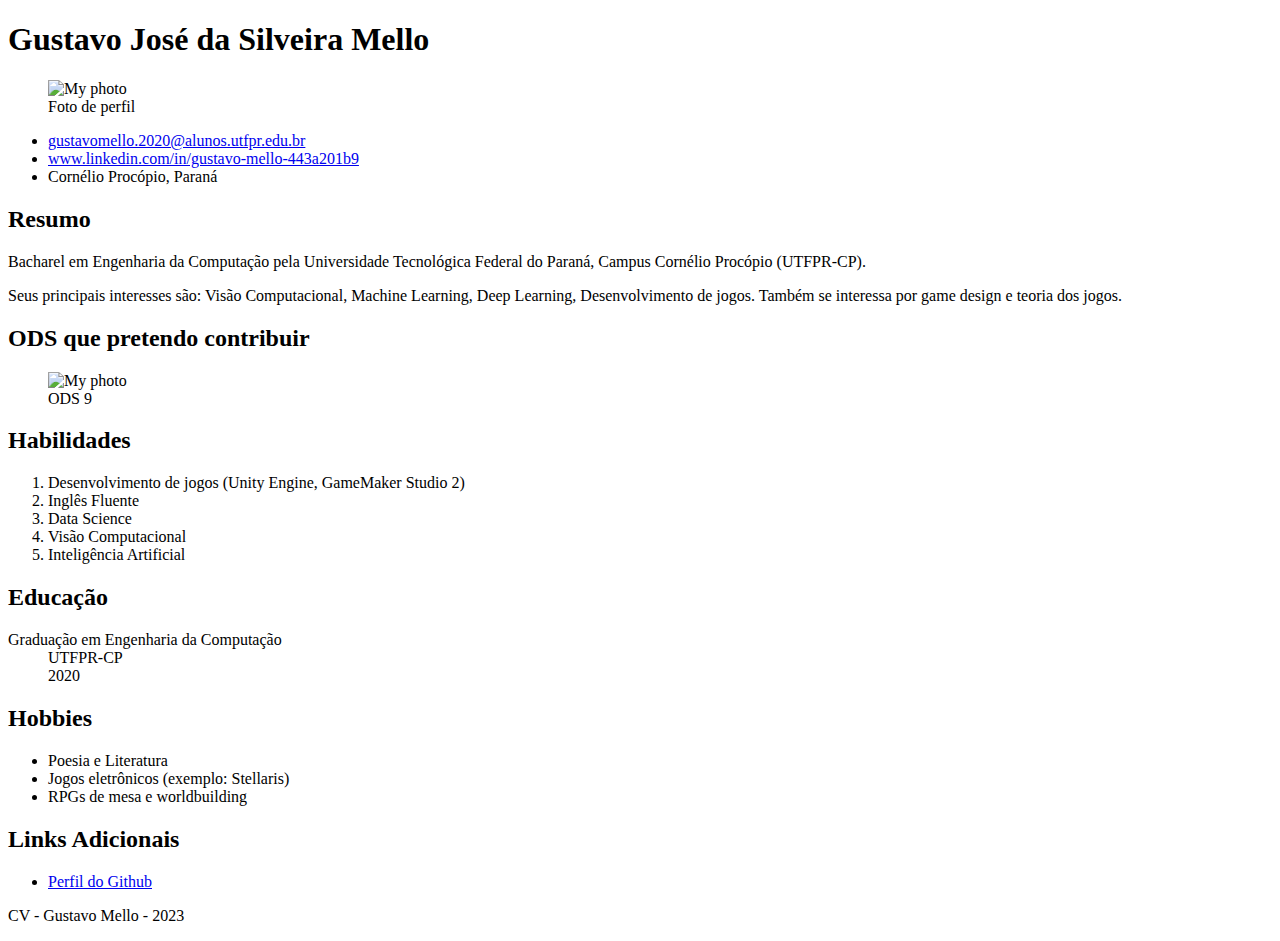
==== index.html @ 2eaa7ec9 "Create index.html" ====
<!DOCTYPE html>
<html lang="pt-br">
<head>
    <meta charset="UTF-8">
    <meta name="viewport" content="width=device-width, initial-scale=1.0">
    <title>Gustavo Mello</title>
    <link rel="stylesheet" href="css/curriculum.css" />
</head>
<body>
    <header>
        <h1 id="full_name">Gustavo José da Silveira Mello</h1>
          <figure id="header_figure">
            <img src="figs/1687577152932.jpg" alt="My photo" width="90" height="90" id="photo">
              <figcaption id="photo_caption">Foto de perfil</figcaption>
          </figure>
    </header>
      <nav>
        <ul>
            <li><a href="mailto:gustavomello.2020@alunos.utfpr.edu.br">gustavomello.2020@alunos.utfpr.edu.br</a> </li>
            <li><a href="https://www.linkedin.com/in/gustavo-mello-443a201b9">www.linkedin.com/in/gustavo-mello-443a201b9</a> </li>
            <li>Cornélio Procópio, Paraná</li>
        </ul>
        </nav>
      <section>
        <h2>Resumo</h2>
        <p>Bacharel em Engenharia da Computação pela Universidade Tecnológica Federal do Paraná, Campus Cornélio Procópio (UTFPR-CP).</p>
        <p>Seus principais interesses são: Visão Computacional, Machine Learning, Deep Learning, Desenvolvimento de jogos. Também se interessa por game design e teoria dos jogos.</p>
        <h2>ODS que pretendo contribuir</h2>
        <figure>
          <img src="figs/ods.png" alt="My photo" width="190" height="190">
            <figcaption>ODS 9</figcaption>
        </figure>
        <h2>Habilidades</h2>
        <ol>
          <li>Desenvolvimento de jogos (Unity Engine, GameMaker Studio 2)</li>
          <li>Inglês Fluente</li>
          <li>Data Science</li>
          <li>Visão Computacional</li>
          <li>Inteligência Artificial</li>
        </ol>
        <h2>Educação</h2>
        <dl>
          <dt>Graduação em Engenharia da Computação</dt>
          <dd>UTFPR-CP</dd>
          <dd>2020</dd>
        </dl>
        <h2>Hobbies</h2>
        <ul>
          <li>Poesia e Literatura</li>
          <li>Jogos eletrônicos (exemplo: Stellaris)</li>
          <li>RPGs de mesa e worldbuilding</li>
        </ul>
        <h2>Links Adicionais</h2>
        <ul>
          <li><a href="https://github.com/gustavomello-source">Perfil do Github</a></li>
        </ul>
        <p class="linha_final">CV - Gustavo Mello - 2023</p>
      </section>

</body>
</html>
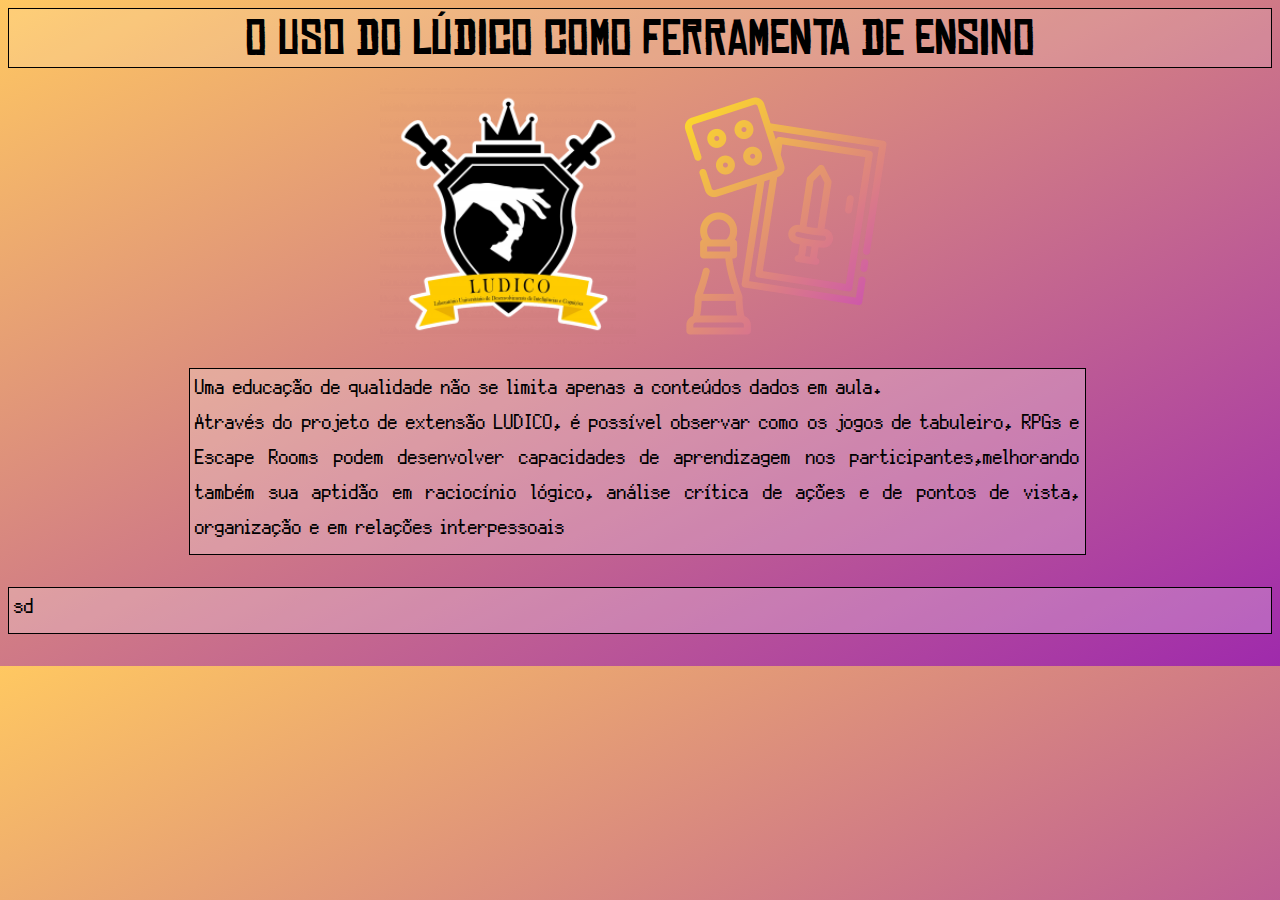
==== commit d8c55cde: "Criação do Background, containers e texto incial" ====
--- a/index.html
+++ b/index.html
@@ -4,58 +4,30 @@
     <meta charset="UTF-8">
     <meta name="viewport" content="width=device-width, initial-scale=1.0">
     <title>Gustavo Mello</title>
-    <link rel="stylesheet" href="css/curriculum.css" />
+    <link rel="stylesheet" href="./style.css">
 </head>
 <body>
     <header>
-        <h1 id="full_name">Gustavo José da Silveira Mello</h1>
-          <figure id="header_figure">
-            <img src="figs/1687577152932.jpg" alt="My photo" width="90" height="90" id="photo">
-              <figcaption id="photo_caption">Foto de perfil</figcaption>
-          </figure>
+      <div id="header_title">O uso do lúdico como ferramenta de ensino</div>
+      <div class="header_container">
+        <div class="header_item">
+          <img src="images/ludico_logo.png" class="header_image" width="256" height="256">
+          <img src="images/board-game.png" class="header_image" width="256" height="256">
+        </div>
+        <div class="header_item" id="text_box">Uma educação de qualidade não se limita apenas a conteúdos dados em aula.<br>
+        Através do projeto de extensão LUDICO, é possível observar como os jogos de tabuleiro, RPGs e Escape Rooms podem desenvolver capacidades de aprendizagem nos participantes,melhorando também sua aptidão em raciocínio lógico, análise crítica de ações e de pontos de vista, organização e em relações interpessoais 
+        </div>
+      </div>
     </header>
+    <p id="text_box">sd</p>
       <nav>
-        <ul>
-            <li><a href="mailto:gustavomello.2020@alunos.utfpr.edu.br">gustavomello.2020@alunos.utfpr.edu.br</a> </li>
-            <li><a href="https://www.linkedin.com/in/gustavo-mello-443a201b9">www.linkedin.com/in/gustavo-mello-443a201b9</a> </li>
-            <li>Cornélio Procópio, Paraná</li>
-        </ul>
-        </nav>
-      <section>
-        <h2>Resumo</h2>
-        <p>Bacharel em Engenharia da Computação pela Universidade Tecnológica Federal do Paraná, Campus Cornélio Procópio (UTFPR-CP).</p>
-        <p>Seus principais interesses são: Visão Computacional, Machine Learning, Deep Learning, Desenvolvimento de jogos. Também se interessa por game design e teoria dos jogos.</p>
-        <h2>ODS que pretendo contribuir</h2>
-        <figure>
-          <img src="figs/ods.png" alt="My photo" width="190" height="190">
-            <figcaption>ODS 9</figcaption>
-        </figure>
-        <h2>Habilidades</h2>
-        <ol>
-          <li>Desenvolvimento de jogos (Unity Engine, GameMaker Studio 2)</li>
-          <li>Inglês Fluente</li>
-          <li>Data Science</li>
-          <li>Visão Computacional</li>
-          <li>Inteligência Artificial</li>
-        </ol>
-        <h2>Educação</h2>
-        <dl>
-          <dt>Graduação em Engenharia da Computação</dt>
-          <dd>UTFPR-CP</dd>
-          <dd>2020</dd>
-        </dl>
-        <h2>Hobbies</h2>
-        <ul>
-          <li>Poesia e Literatura</li>
-          <li>Jogos eletrônicos (exemplo: Stellaris)</li>
-          <li>RPGs de mesa e worldbuilding</li>
-        </ul>
-        <h2>Links Adicionais</h2>
-        <ul>
-          <li><a href="https://github.com/gustavomello-source">Perfil do Github</a></li>
-        </ul>
-        <p class="linha_final">CV - Gustavo Mello - 2023</p>
-      </section>
+      </nav>
 
 </body>
 </html>
+<!-- CRÉDITOS
+https://www.fontzillion.com/fonts/typodermic-fonts/chinese-rocks?utm_source=fontsquirrel.com&utm_medium=matcherator_link&utm_campaign=chineserockstypodermicfonts
+https://www.flaticon.com/free-icon/board-game_3430778
+https://poppyworks.itch.io/silver
+http://utfprbg.cp.utfpr.edu.br/index.php/sobre/
+-->--- a/style.css
+++ b/style.css
@@ -0,0 +1,54 @@
+@font-face {
+    font-family: 'Chinese Rocks';
+    src: url('fonts/Fonts/chinese\ rocks\ rg.ttf') format('truetype');
+}
+
+@font-face {
+    font-family: 'Silver';
+    src: url('fonts/Fonts/Silver.ttf') format('truetype');
+    font-weight: bold;
+}
+
+body{
+    background-image: linear-gradient(to bottom right, rgb(255, 200, 97), rgb(159, 42, 172));
+}
+
+.header_image{
+    max-width: 512px;
+    max-height: 512px;
+    min-width: 256px;
+    min-height: 256px;
+}
+
+#header_title{
+    text-align: center;
+
+    font-family: 'Chinese Rocks', Arial, Helvetica, sans-serif;
+    font-size: 3em;
+
+    background-color: rgba(255, 255, 255, 0.137);
+    border: 1px solid black;
+}
+
+.header_container{
+    display: flex;
+    flex-wrap: wrap;
+    justify-content: center;
+}
+
+.header_item{
+    margin-right: 5px;
+    margin-top: 20px;
+
+    max-width: 70%;
+    min-width: 256px
+}
+
+#text_box{
+    padding: 5px;
+    text-align: justify;
+    font-family: 'Silver';
+    font-size: 32px;
+    background-color: rgba(255, 255, 255, 0.247);
+    border: 1px solid black;
+}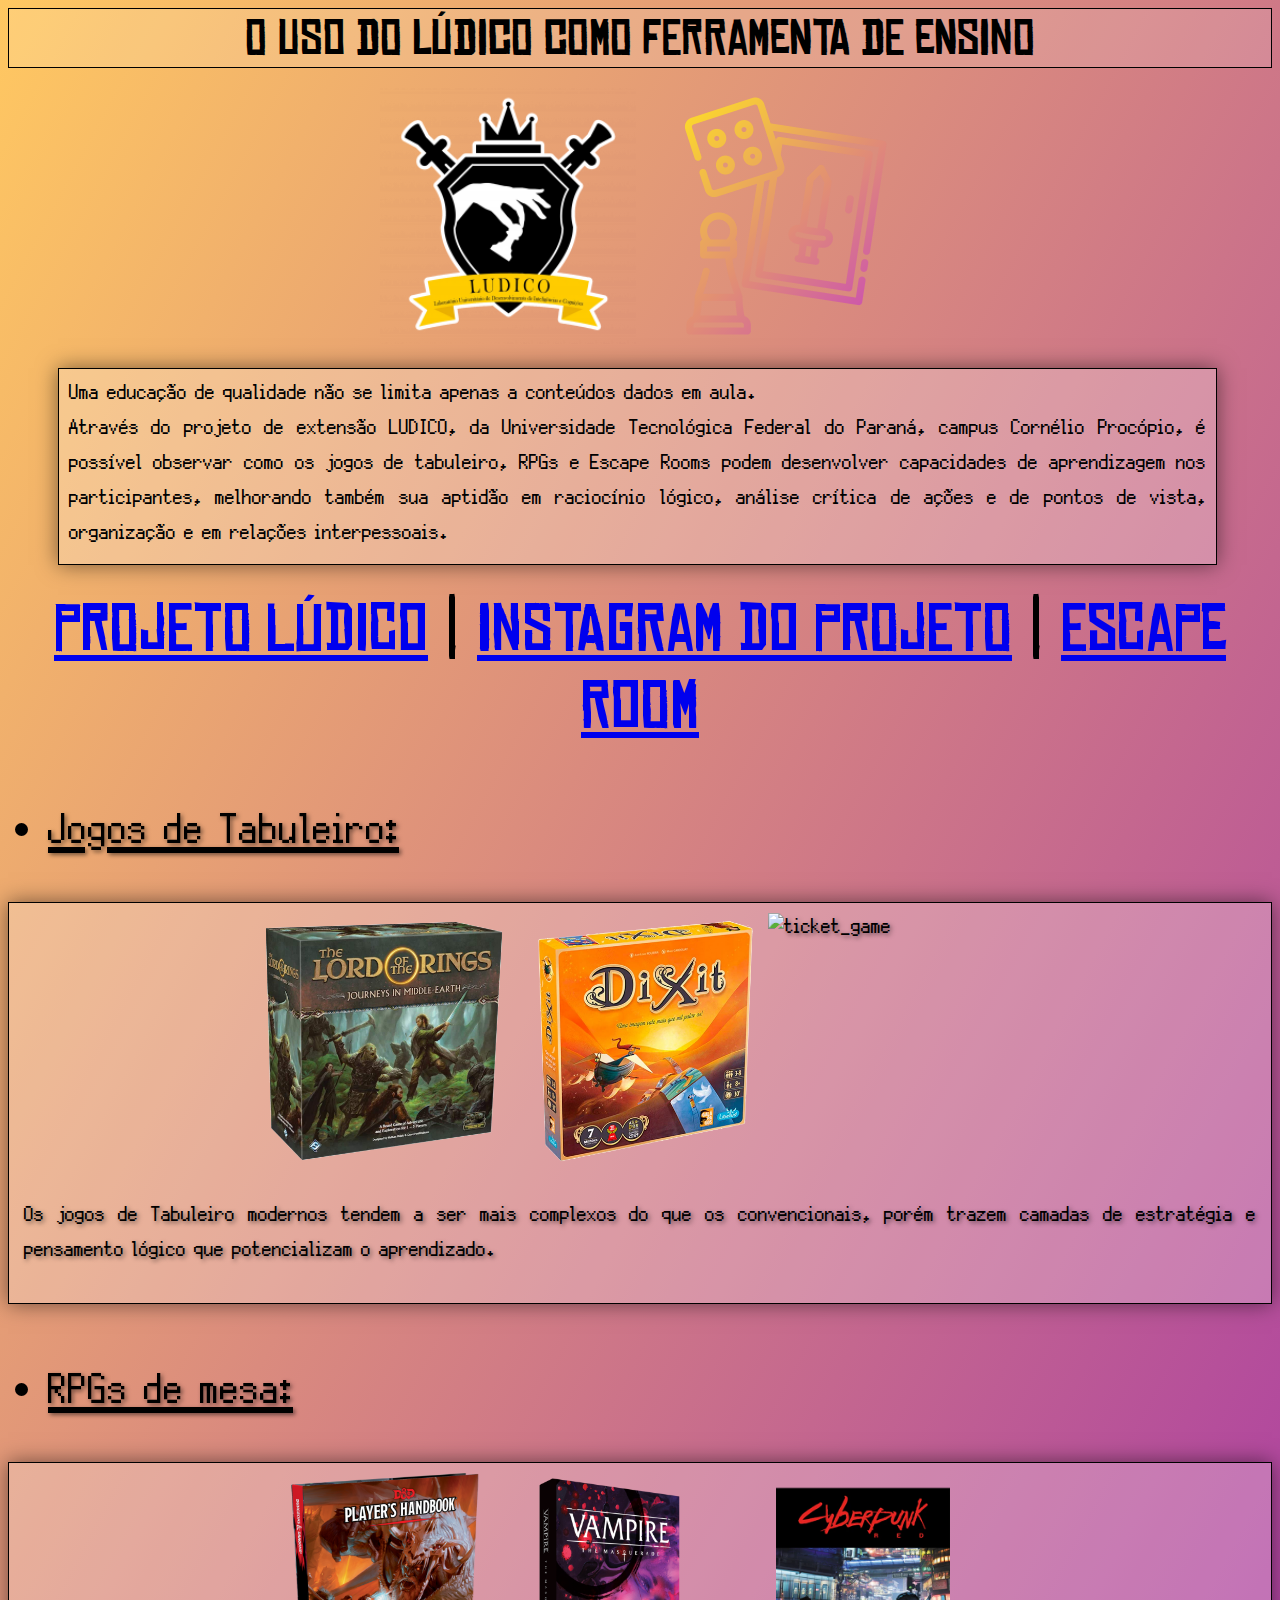
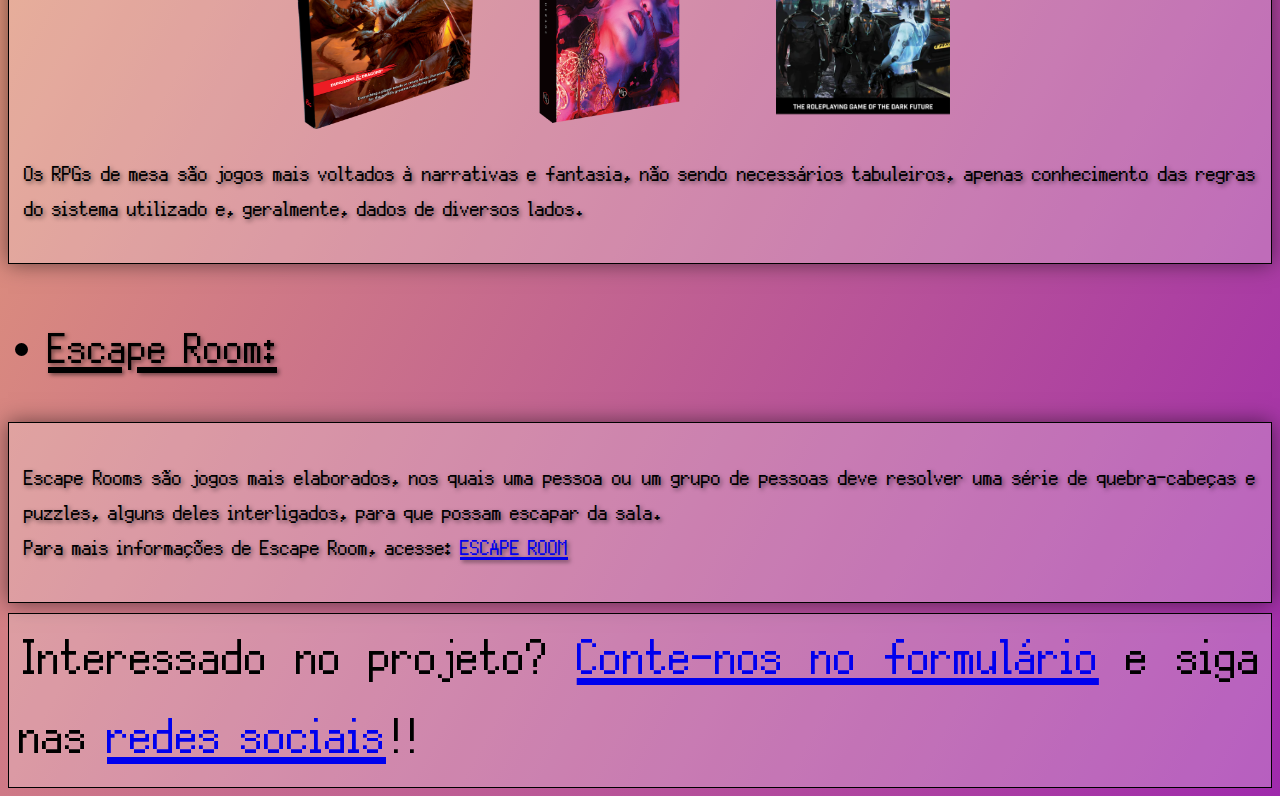
==== commit 43f0552d: "End Of Project" ====
--- a/index.html
+++ b/index.html
@@ -11,17 +11,48 @@
       <div id="header_title">O uso do lúdico como ferramenta de ensino</div>
       <div class="header_container">
         <div class="header_item">
-          <img src="images/ludico_logo.png" class="header_image" width="256" height="256">
-          <img src="images/board-game.png" class="header_image" width="256" height="256">
+          <img src="images/ludico_logo.png" alt="logo_ludico"  class="header_image" width="256" height="256">
+          <img src="images/board-game.png" alt="logo_boardgame" class="header_image" width="256" height="256">
         </div>
         <div class="header_item" id="text_box">Uma educação de qualidade não se limita apenas a conteúdos dados em aula.<br>
-        Através do projeto de extensão LUDICO, é possível observar como os jogos de tabuleiro, RPGs e Escape Rooms podem desenvolver capacidades de aprendizagem nos participantes,melhorando também sua aptidão em raciocínio lógico, análise crítica de ações e de pontos de vista, organização e em relações interpessoais 
+        Através do projeto de extensão LUDICO, da Universidade Tecnológica Federal do Paraná, campus Cornélio Procópio, é possível observar como os jogos de tabuleiro, RPGs e Escape Rooms podem desenvolver capacidades de aprendizagem nos participantes, melhorando também sua aptidão em raciocínio lógico, análise crítica de ações e de pontos de vista, organização e em relações interpessoais. 
         </div>
       </div>
+      <nav id="nav_links">
+        <a href="http://utfprbg.cp.utfpr.edu.br/index.php/sobre/">PROJETO LÚDICO</a> |
+        <a href="https://www.instagram.com/utfprbg/">INSTAGRAM DO PROJETO</a> |
+        <a href="http://escaperoom.cp.utfpr.edu.br/">ESCAPE ROOM</a>
+    </nav>
     </header>
-    <p id="text_box">sd</p>
-      <nav>
-      </nav>
+
+      <ul>
+        <li class="list_title">Jogos de Tabuleiro:</li>
+      </ul>
+      <div class="description_container">
+            <img src="./images/lotrgame.png" alt="lotr_game" class="description_image" width="256" height="256">
+            <img src="./images/dixitgame.png" alt="dixit_game" class="description_image" width="256" height="256">
+            <img src="./images/ticketgame.png" alt="ticket_game" class="description_image" width="256" height="256">
+            <p>Os jogos de Tabuleiro modernos tendem a ser mais complexos do que os convencionais, porém trazem camadas de estratégia e pensamento lógico que potencializam o aprendizado.</p>
+        </div>
+            <ul>
+          <li class="list_title">RPGs de mesa:</li>
+        </ul>
+        <div class="description_container">
+            <img src="./images/playershandbook5e.png" alt="ph5e_book" class="description_image" width="190" height="256">
+            <img src="./images/renegade-vampire-the-masquerade-core-rulebook-5th.png" alt="vtm_book" class="description_image" width="256" height="256">
+            <img src="./images/Cyberpunk-RED-Core-Rulebook.png" alt="cpred_book" class="description_image" width="256" height="256">
+            <p>Os RPGs de mesa são jogos mais voltados à narrativas e fantasia, não sendo necessários tabuleiros, apenas conhecimento das regras do sistema utilizado e, geralmente, dados de diversos lados.</p>
+          </div>
+            <ul>
+            <li class="list_title">Escape Room:</li>
+            </ul>
+            <div class="description_container">
+            <p>Escape Rooms são jogos mais elaborados, nos quais uma pessoa ou um grupo de pessoas deve resolver uma série de quebra-cabeças e puzzles, alguns deles interligados, para que possam escapar da sala. <br>Para mais informações de Escape Room, acesse: <a href="http://escaperoom.cp.utfpr.edu.br/">ESCAPE ROOM</a></p>
+            </div>
+
+    <footer class="footer">
+      Interessado no projeto? <a href="forms.html">Conte-nos no formulário</a> e siga nas <a href="#nav_links">redes sociais</a>!!
+    </footer>
 
 </body>
 </html>
@@ -30,4 +61,19 @@
 https://www.flaticon.com/free-icon/board-game_3430778
 https://poppyworks.itch.io/silver
 http://utfprbg.cp.utfpr.edu.br/index.php/sobre/
--->+-->
+
+<!-- Nessa etapa do projeto, será avaliada a capacidade de cada estudante em elaborar um
+código HTML e CSS de um projeto proposto pela equipe. O website a ser projetado deve
+conter, ao menos:
+● Cabeçalho e rodapé FEITO
+● Menu de navegação FEITO
+● 3 ou mais imagens FEITO
+● 3 ou mais links FEITO
+● 2 ou mais cores de fundo FEITO
+● 2 ou mais textos (p, span, li, …) FEITO
+● 2 ou mais fontes  FEITO
+Esses elementos devem estar dispostos em duas páginas:
+● Uma página informativa com a proposta do projeto FEITO
+● Uma página de formulário com ao menos 5 campos (acessada por meio da página
+informativa)-->--- a/style.css
+++ b/style.css
@@ -7,6 +7,19 @@
     font-family: 'Silver';
     src: url('fonts/Fonts/Silver.ttf') format('truetype');
     font-weight: bold;
+}
+
+  
+a:visited {
+    color: yellow;
+}
+
+a:hover {
+    color: purple;
+}
+  
+a:active {
+    color: red;
 }
 
 body{
@@ -40,15 +53,125 @@
     margin-right: 5px;
     margin-top: 20px;
 
-    max-width: 70%;
+    max-width: 90%;
     min-width: 256px
 }
 
 #text_box{
-    padding: 5px;
+    padding: 10px;
     text-align: justify;
     font-family: 'Silver';
     font-size: 32px;
     background-color: rgba(255, 255, 255, 0.247);
     border: 1px solid black;
+    box-shadow: 0 0 20px rgba(0, 0, 0, 0.5);
+}
+
+#project_description{
+    margin-top: 30px;
+    padding-left: 15px;
+    padding-right: 15px;
+    text-align: justify;
+    font-family: 'Silver';
+    font-size: 32px;
+    background-color: rgba(255, 255, 255, 0.247);
+    border: 1px solid black;
+    box-shadow: 0 0 20px rgba(0, 0, 0, 0.5);
+}
+
+#nav_links{
+    font-family: 'Chinese Rocks';
+    padding-top: 25px;
+    text-align: center;
+    font-size: 64px;
+}
+
+.description_container{
+    margin-top: 30px;
+    padding-top: 10px;
+    padding-left: 15px;
+    padding-right: 15px;
+    text-align: justify;
+    font-family: 'Silver';
+    font-size: 32px;
+    background-color: rgba(255, 255, 255, 0.247);
+    border: 1px solid black;
+    box-shadow: 0 0 20px rgba(0, 0, 0, 0.5);
+    display: flex;
+    flex-wrap: wrap;
+    justify-content: center;
+    text-shadow: 2px 2px 4px rgba(0, 0, 0, 0.5);    
+}
+
+#description_image{
+    padding-top: 20px;
+}
+
+.list_title{
+    margin-top: 60px;
+    font-size: 62px;
+    font-family: 'Silver';
+    text-decoration: underline;
+    text-shadow: 2px 2px 4px rgba(0, 0, 0, 0.5);
+
+}
+
+.footer {
+    margin-top: 10px;
+    padding-left: 10px;
+    padding-top: 15px;
+    padding-right: 10px;
+    font-family: 'Silver';
+    text-align: justify;
+    font-size: 72px;
+    background-color: rgba(255, 255, 255, 0.247);
+    border: 1px solid black;
+}
+
+.form{
+    font-family: 'Silver';
+    font-size: 48px;
+    text-decoration: underline;
+
+}
+
+#options{
+    font-family: 'Silver';
+    font-size: 32px;
+    padding-top: 7px;
+}
+
+#email{
+    font-family: 'Silver';
+    font-size: 32px;
+}
+
+#username{
+    font-family: 'Silver';
+    font-size: 32px;
+    padding: 7px;
+}
+
+#discord_id{
+    font-family: 'Silver';
+    font-size: 32px;
+    padding: 7px;
+}
+
+#submit_button{
+    font-family: 'Silver';
+    font-size: 32px;
+    padding-top: 7px;
+}
+
+#comentary{
+    font-family: 'Silver';
+    font-size: 32px;
+}
+
+#forms_footer{
+    font-family: 'Silver';
+    font-size: 108px;
+    text-decoration: underline;
+    text-align: center;
 }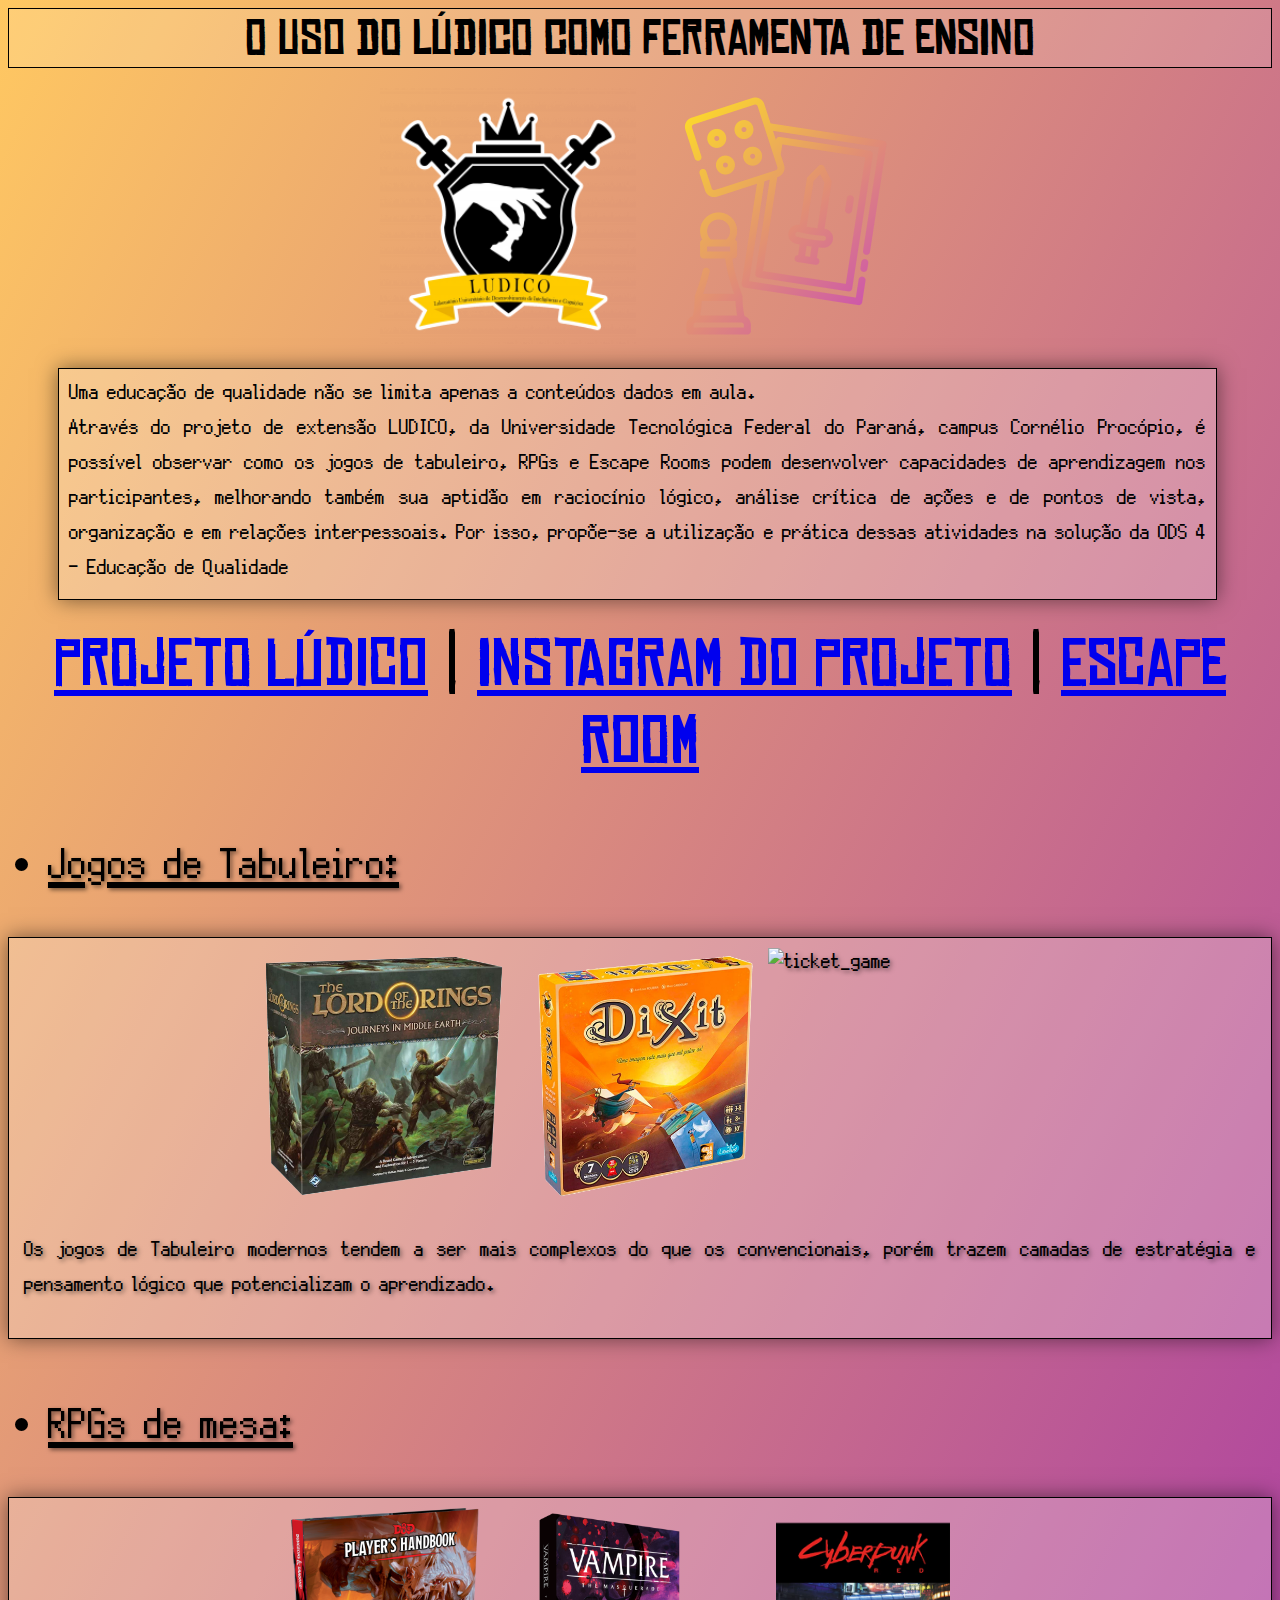
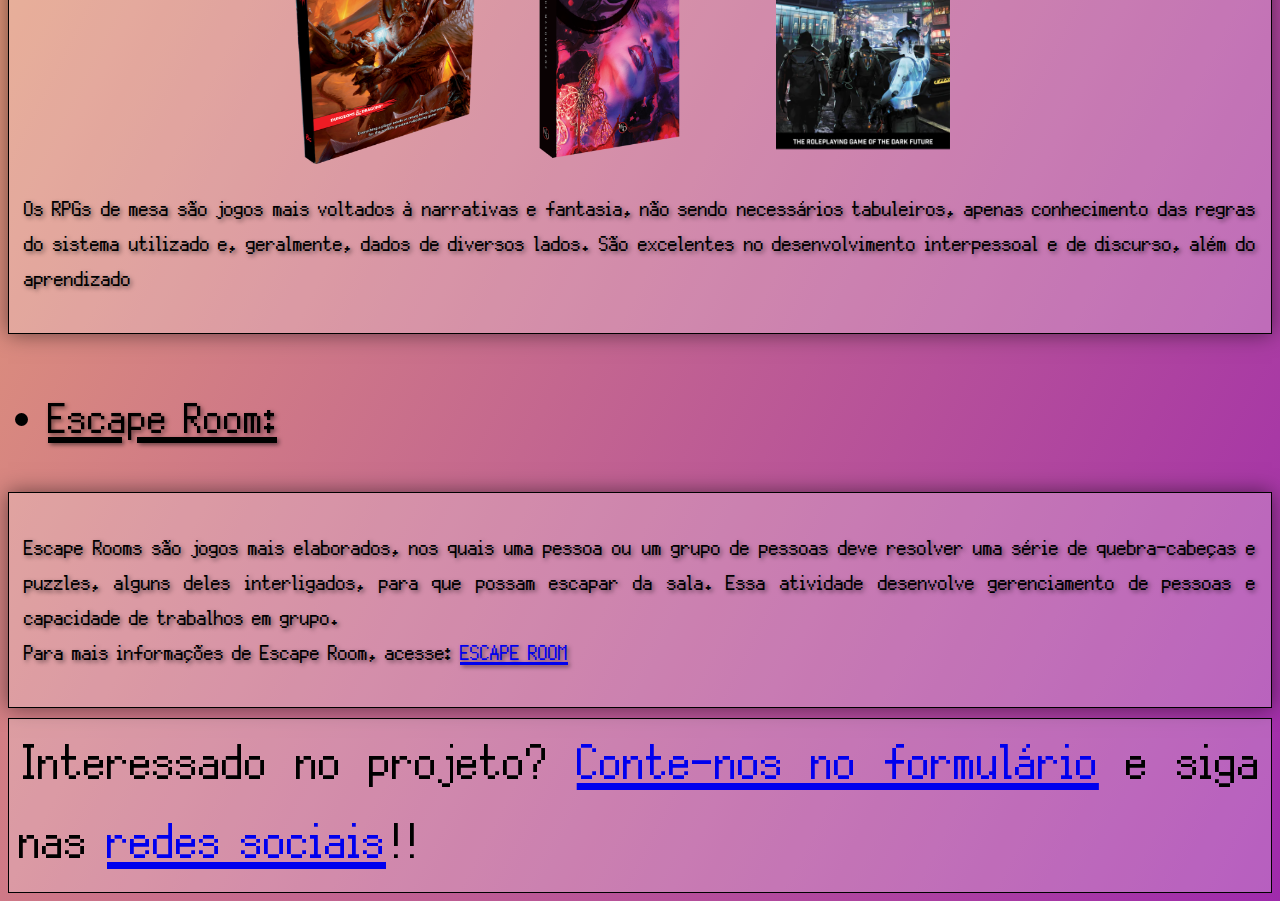
==== commit 7f9493d5: "Final Commit" ====
--- a/index.html
+++ b/index.html
@@ -15,7 +15,7 @@
           <img src="images/board-game.png" alt="logo_boardgame" class="header_image" width="256" height="256">
         </div>
         <div class="header_item" id="text_box">Uma educação de qualidade não se limita apenas a conteúdos dados em aula.<br>
-        Através do projeto de extensão LUDICO, da Universidade Tecnológica Federal do Paraná, campus Cornélio Procópio, é possível observar como os jogos de tabuleiro, RPGs e Escape Rooms podem desenvolver capacidades de aprendizagem nos participantes, melhorando também sua aptidão em raciocínio lógico, análise crítica de ações e de pontos de vista, organização e em relações interpessoais. 
+        Através do projeto de extensão LUDICO, da Universidade Tecnológica Federal do Paraná, campus Cornélio Procópio, é possível observar como os jogos de tabuleiro, RPGs e Escape Rooms podem desenvolver capacidades de aprendizagem nos participantes, melhorando também sua aptidão em raciocínio lógico, análise crítica de ações e de pontos de vista, organização e em relações interpessoais. Por isso, propõe-se a utilização e prática dessas atividades na solução da ODS 4 - Educação de Qualidade
         </div>
       </div>
       <nav id="nav_links">
@@ -41,13 +41,13 @@
             <img src="./images/playershandbook5e.png" alt="ph5e_book" class="description_image" width="190" height="256">
             <img src="./images/renegade-vampire-the-masquerade-core-rulebook-5th.png" alt="vtm_book" class="description_image" width="256" height="256">
             <img src="./images/Cyberpunk-RED-Core-Rulebook.png" alt="cpred_book" class="description_image" width="256" height="256">
-            <p>Os RPGs de mesa são jogos mais voltados à narrativas e fantasia, não sendo necessários tabuleiros, apenas conhecimento das regras do sistema utilizado e, geralmente, dados de diversos lados.</p>
+            <p>Os RPGs de mesa são jogos mais voltados à narrativas e fantasia, não sendo necessários tabuleiros, apenas conhecimento das regras do sistema utilizado e, geralmente, dados de diversos lados. São excelentes no desenvolvimento interpessoal e de discurso, além do aprendizado</p>
           </div>
             <ul>
             <li class="list_title">Escape Room:</li>
             </ul>
             <div class="description_container">
-            <p>Escape Rooms são jogos mais elaborados, nos quais uma pessoa ou um grupo de pessoas deve resolver uma série de quebra-cabeças e puzzles, alguns deles interligados, para que possam escapar da sala. <br>Para mais informações de Escape Room, acesse: <a href="http://escaperoom.cp.utfpr.edu.br/">ESCAPE ROOM</a></p>
+            <p>Escape Rooms são jogos mais elaborados, nos quais uma pessoa ou um grupo de pessoas deve resolver uma série de quebra-cabeças e puzzles, alguns deles interligados, para que possam escapar da sala. Essa atividade desenvolve gerenciamento de pessoas e capacidade de trabalhos em grupo.<br>Para mais informações de Escape Room, acesse: <a href="http://escaperoom.cp.utfpr.edu.br/">ESCAPE ROOM</a></p>
             </div>
 
     <footer class="footer">
@@ -76,4 +76,4 @@
 Esses elementos devem estar dispostos em duas páginas:
 ● Uma página informativa com a proposta do projeto FEITO
 ● Uma página de formulário com ao menos 5 campos (acessada por meio da página
-informativa)-->+informativa) FEITO -->